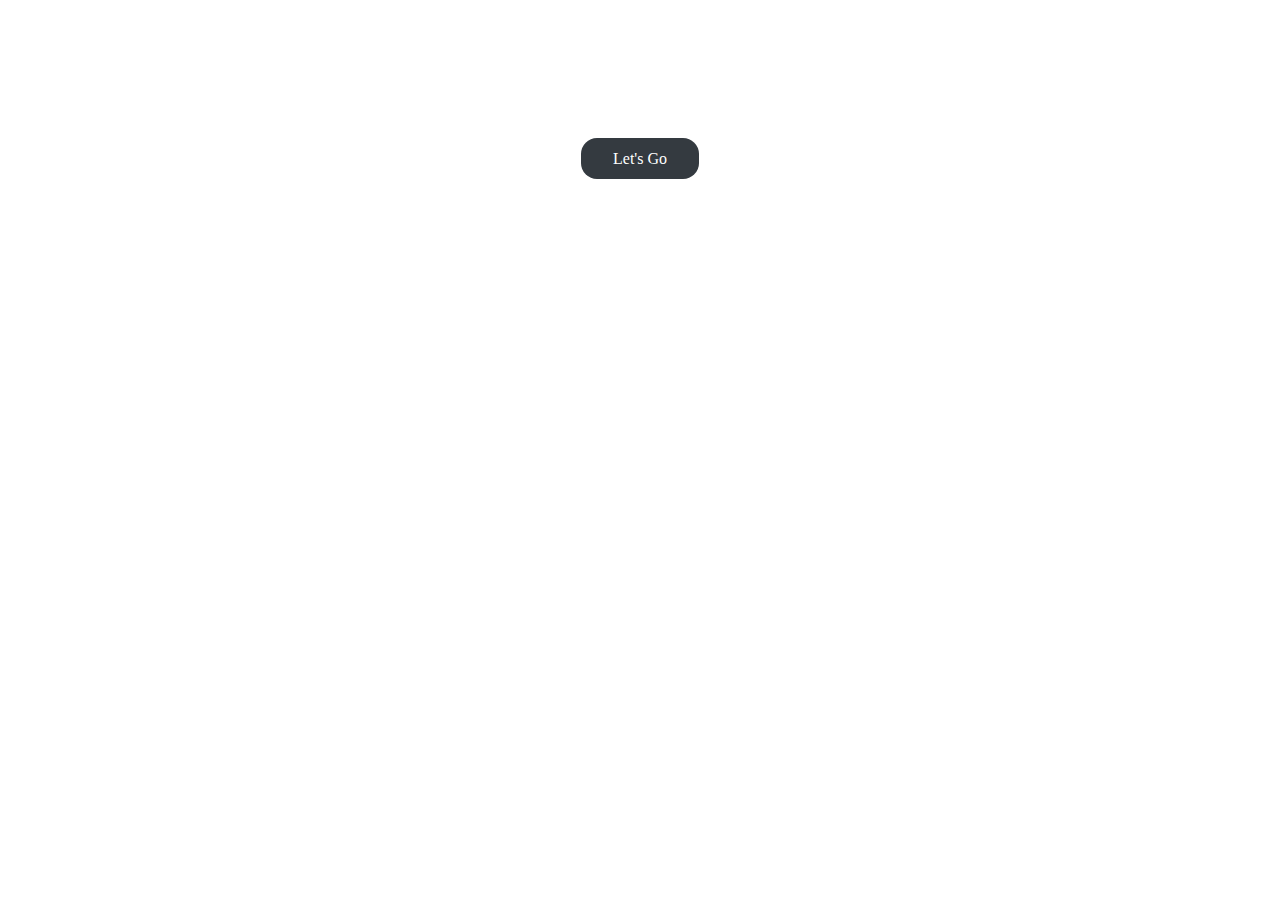
==== 9 The Rainbow button/index.html @ 1d3fc4ad "Add files via upload" ====
<!DOCTYPE html>
<html lang="en">
<head>
  <meta charset="UTF-8">
  <meta name="viewport" content="width=device-width, initial-scale=1.0">
  <title>Document</title>
  <link rel="stylesheet" href="style.css">
</head>
<body>
<a class="rainbow">Let's Go</a>
</body>
</html>
---- 9 The Rainbow button/style.css ----
body{
  margin-top: 150px;
  text-align: center;
}
.rainbow{
  background-color: #343A40;
  border-radius: 16px;  
  color: #fff;
  cursor: pointer;
  padding: 12px 32px; 
}
.rainbow:hover{
   background-image: linear-gradient(90deg, #00C0FF 0%, #FFCF00 49%, #FC4F4F 80%, #00C0FF 100%);
   animation:slide 3s linear infinite;/*slide is the name of animation*/
  /*3s is the time taken to make one osciallation of the animation*/
  /*linear pattern and will happen infinite times*/
}
@keyframes slide { 
  to {
    background-position:20vw;
  }
}
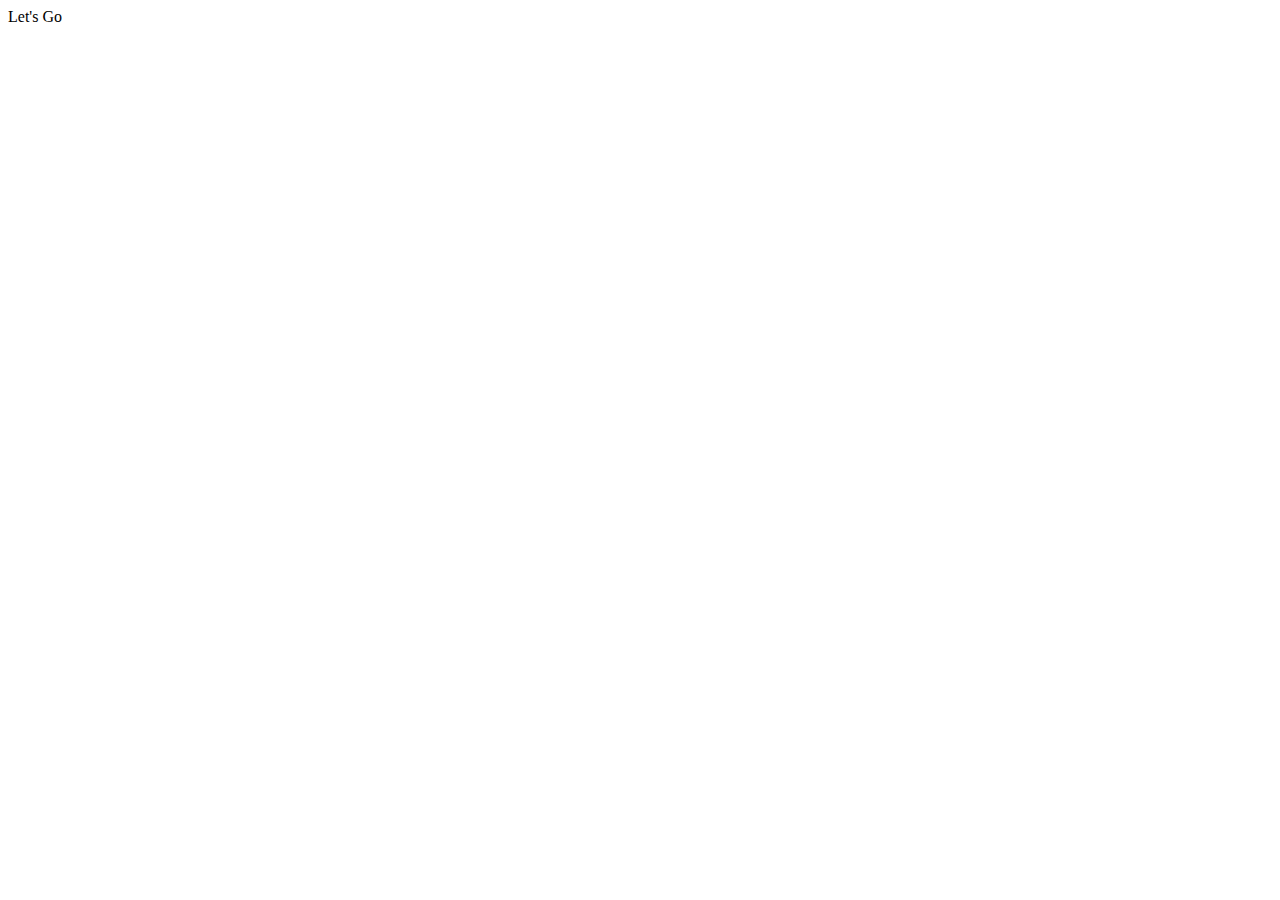
==== commit ddd817c3: "Update index.html" ====
--- a/9 The Rainbow button/index.html
+++ b/9 The Rainbow button/index.html
@@ -4,9 +4,9 @@
   <meta charset="UTF-8">
   <meta name="viewport" content="width=device-width, initial-scale=1.0">
   <title>Document</title>
-  <link rel="stylesheet" href="style.css">
+  <link rel="stylesheets" href="style.css">
 </head>
 <body>
 <a class="rainbow">Let's Go</a>
 </body>
-</html>+</html>
